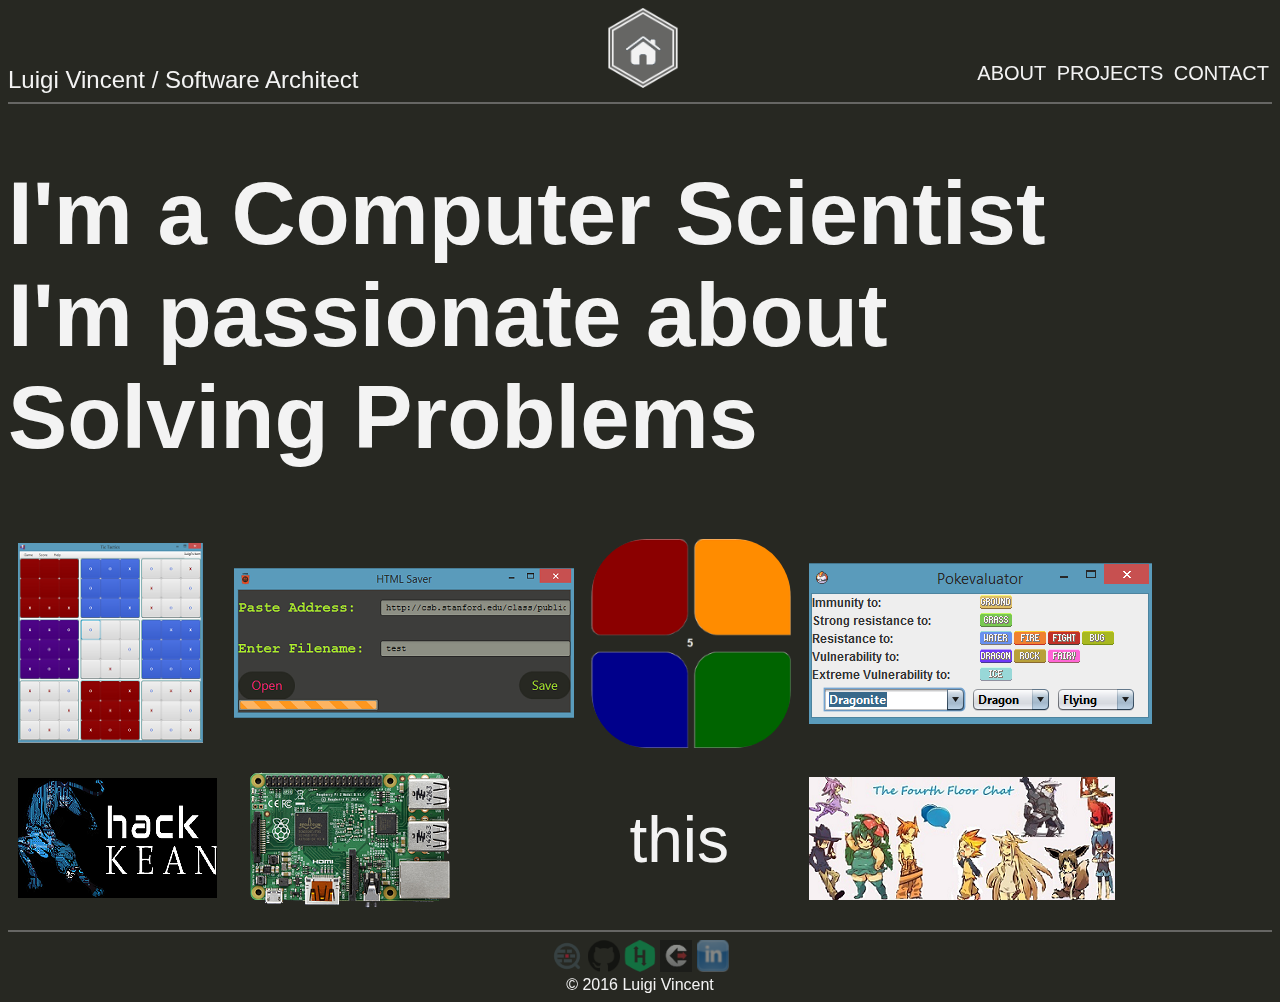
==== index.html @ 4487fb16 "add and modify profile links" ====
<!DOCTYPE html>
<!--Author: Luigi Vincent
TODO:
	Add more projects.
	make separate page for about
	Add project styling effects:
	add php, ajax, sql to fill project information modals
	also use modal for contacts
Consider:
	Darken hovered on projects and show title + description
	separate page for projects - consider how.
-->


<html>
	<head>
		<meta charset="utf-8">
		<meta name="description" content="Luigi Vincent / Software Architect"/>
		<meta name="keywords" content="Computer Science, Kean University, Luigi Vincent, Software Development, Code"/>
		<meta name="robots" content="index, follow"/>
		<title>Luigi Vincent</title>
		<script src="index.js"></script>
		<script src="base.js"></script>
		<link rel="stylesheet" type="text/css" href="base.css"/>
		<link rel="stylesheet" type="text/css" href="index.css"/>
		<link rel="shortcut icon" href="assets/icon.ico"/>
	</head>

	<header>
		<span id="name">Luigi Vincent / Software Architect</span>
		<a href="index.html">
			<img id="home" src="assets/home.png" onmouseover="hover(this);" onmouseout="unhover(this);" alt="Home"/>
		</a>
		<ul class="navigation">
			<li><a class="navitrast" href="about.html">ABOUT</a></li>
			<li><a class="navitrast" href="projects.html">PROJECTS</a></li>
			<li><a href="contact.html">CONTACT</a></li>
		</ul>
		<input type="image" id="scrollbutton" src="assets/scroll_arrow.png" onmouseover="scrollHover(this);" onmouseout="scrollUnhover(this);" onclick="scrollUp();" alt="Up"/>
		<hr color=#666664>
	</header>

	<body>
		<h1 id="header">I'm a Computer Scientist <br/>I'm passionate about <br/><span id="passions">Solving Problems</span>
		</h1>
		<div id="overlay"></div>
		<div id="project-info">
		    <ul>
		        <li>
		            <input type="radio" name="select" id='project-description' class="accordion-select" checked />
		            <div class="accordion-title">
		                <span>Project Description</span>
		            </div>
		            <div class="accordion-content">
		                This very website being showcased before your eyes.
		            </div>
		            <div class="accordion-separator"></div>
		        </li>
		        <li>
		            <input type="radio" name="select" class="accordion-select" />
		            <div class="accordion-title">
		                <span>Motivation</span>
		            </div>
		            <div class="accordion-content">
		            	<ul>
		            		<li>To create a portfolio site that displays one message above all: I am a learner.</li>
		            		<li>To create all functions myself, no dependencies.</li>
		            		<li>To display my skills in action.</li>

		            	</ul>
		            </div>
		            <div class="accordion-separator"></div>
		        </li>
		        <li>
		            <input type="radio" name="select" class="accordion-select" />
		            <div class="accordion-title">
		                <span>Lessons Learned</span>
		            </div>
		            <div class="accordion-content">
		                <ul>
		            		<li>A lot of JavaScript specifics and how to overcome them.</li>
		            		<li>How much can be accomplished with just CSS.</li>
		            		<li>How PHP, AJAX and MySQL can greatly facilitate dynamic content delivery.</li>
		            	</ul>
		            </div>
		            <div class="accordion-separator"></div>
		        </li>
		    </ul>
		</div>
		<table>
			<tr>
				<td><input type="image" class="projects" title="Ultimate Tic-Tac-Toe" src="assets/tictactics.png"></td>
				<td><input type="image" class="projects" title="HTML Saver" src="assets/htmlsaver.png"></td>
				<td><input type="image" class="projects" title="Simon Says" style="border-radius: 28%;" src="assets/simonsays.png"></td>
				<td><input type="image" class="projects" title="Pokemon Type Evaluator" src="assets/pokeval.png"></td>
			</tr>
			<tr>
				<td><input type="image" class="projects" title="KeanHack 2nd place winner" src="assets/hack_kean.png"></td>
				<td><input type="image" class="projects" title="Raspberry Pi Funk Button" src="assets/raspi.png"></td>
				<td><a id="this" class="projects" title="This website">this</a></td>
				<td><input type="image" class="projects" title="A chat client and server" src="assets/chatter.png"></td>
			</tr>
		</table>
	</body>

	<footer>
		<hr color=#666664>
		<div id="contacts">
		<a title="Code Review Profile" target="_blank" href="http://codereview.stackexchange.com/users/49181/legato"><img src="assets/codereview_icon.png"/></a>
		<a title="Github Profile" target="_blank" href="https://github.com/Javaliant"><img src="assets/github_icon.png"/></a>
		<a title="Hacker Rank Profile" target="_blank" href="https://www.hackerrank.com/Legato"><img src="assets/hacker_rank_icon.png"/></a>
		<a title="Codeeval Profile" target="_blank" href="https://www.codeeval.com/profile/Javaliant/"><img src="assets/codeeval_icon.png"/></a>
		<a title="LinkedIn Profile" target="_blank" href="https://www.linkedin.com/in/luigi-vincent-b82254103"><img src="assets/linked_in_icon.png"/></a>
		</div>
		<div id="copyright">© 2016 Luigi Vincent</div>
	</footer>
</html>
---- base.css ----
/* Author: Luigi Vincent
 * #75715E - optional contrast color
 * #666664 - contrast color
 * #FD971F - sublime orange
 * #A6E22E - sublime green
 */

 * {
	font-family: 'Georgia', sans-serif;
}

body {
	background-color: #272822;
	color: #F3F3F3;
}

::-webkit-scrollbar {
    width: 0.7em;
}
::-webkit-scrollbar-thumb {
  background-color: #666664;
  -webkit-border-radius: 2em;
  border-radius: 2em;
}
::-webkit-scrollbar-track {
    -webkit-box-shadow: inset 0.5em 0 0.5em #F3F3F3;
    -webkit-border-radius: 2em;
    border-radius: 2em;
}

hr {
	color: #666664;
}

#name {
	font-size: 1.5em;
}

#header {
	font-size: 5.55em;
}

#copyright {
	text-align: center;
}

#home {
	margin-left: 15em;
}
#home:hover {
	transform: scale(1.05);
}
#home:active {
	transform: scale(1);
}

td {
	max-width: 25em;
}
td input {
	margin: 0.5em;
}

#scrollbutton {
	position: fixed;
    bottom: 0;
    right: 0;
}
#scrollbutton:active {
	outline: none;
}
body.at-top #scrollbutton {
	visibility: hidden;
}

.navigation {
	list-style-type: none;
	float: right;
	margin-top: 3.4em;
}
.navigation li {
	display: inline;
}
.navigation li a {
	text-decoration: none;
	color: #F3F3F3;
	font-size: 1.25em;
	padding-left: 0.15em;
	padding-right: 0.15em;
}
.navitrast:visited {
	color: #75715E;
}
.navigation li a:hover {
	color: #A6E22E;
}
.navigation li a:active {
	position: relative;
	top: 0.05em;
}

#resume {
	text-decoration: none;
	font-size: 1.5em;
	color: #A6E22E;
}
#resume:hover {
	text-decoration: underline;
}
#contacts {
	text-align: center;
}
#contacts img {
	max-width: 2em;
	opacity: 0.5;
}
#contacts img:hover {
	opacity: 1;
}
#contacts img:active {
	position: relative;
	bottom: .05em;
}
---- index.css ----
.projects {
	outline: none;
}
.projects:hover {
	box-shadow:  0 0 0.75em #A6E22E;
}

#project-info {
    border-color: #666664;
    border-style: solid;
    border-width: 0.2em;
    border-radius: 0.5em;
    height: 26em;
    width: 42em;
    overflow: hidden;
    margin: 0 auto;
    z-index: 1;
    position: fixed;
    bottom: 8em;
    left: 23em;
    display: none;
    -webkit-animation-name: animate-info;
    -webkit-animation-duration: 0.5s;
    animation-name: animate-info;
    animation-duration: 0.5s;
}

@-webkit-keyframes animate-info {
    from {
        bottom: -8em;
        opacity: 0;
    } to {
        bottom: 8em;
        opacity: 1;
    }
}

@keyframes animate-info {
    from {
        bottom: -8em;
        opacity: 0;
    } to {
        bottom: 8em;
        opacity: 1;
    }
}

#overlay {
    width: 100%;
    height: 100%;
    top: 0;
    left: 0;
    position: fixed;
    z-index: -1;
    background-color: #272822;
    opacity: 0.4;
}

#project-info > ul > li,
.accordion-title,
.accordion-content,
.accordion-separator {
    float: none;
}

#project-info > ul > li {
    background-color: #666664;
    margin-right: 0;
    margin-bottom: -18.25em;
}

.accordion-select:checked ~ .accordion-separator {
    margin-bottom: 18.25em;
    margin-right: 0;
}

.accordion-title,
.accordion-select  {
    background-color: #272;
    color: #f3f3f3;
    width: 42em;
    height: 2.5em;
    font-size: 1em;
}

.accordion-title span {
    margin-bottom: 1.25em; 
    margin-left: 1.25em;
}

.accordion-select:hover ~ .accordion-title,
.accordion-select:checked ~ .accordion-title {
    background-color: #a6e22e;
}

.accordion-title span {	
    transform: rotate(0deg);
    -o-transform: rotate(0deg);
    -moz-transform: rotate(0deg);
    -webkit-transform: rotate(0deg);
    -ms-writing-mode: lr-tb;
    filter: progid:DXImageTransform.Microsoft.BasicImage(rotation=0);
    margin-bottom: 0;
    line-height: 2.5em;
}

.accordion-content {
    background-color: #272822;
    color: #f3f3f3;
    height: 14.75em;
    width: 40em;
    padding: 1.75em;
}

.accordion-title,
.accordion-select:checked ~ .accordion-content {
    margin-right: 0.125em;
    margin-bottom: 0.125em;
}

#project-info > ul {
    margin: 0;
    padding: 0;
    list-style: none;
    width: 101%;
}

#project-info > ul > li,
.accordion-title {
    position: relative;
}

.accordion-select {
    cursor: pointer;
    position: absolute;
    opacity: 0;
    top: 0;
    left: 0;
    margin: 0;
    z-index: 1;
}

.accordion-title span {
    display: block;
    position: absolute;
    bottom: 0;
    width: 100%;
    white-space: nowrap;
}

.accordion-content {
    position: relative;
    overflow: auto;
}
.accordion-content > ul > li {
	list-style-type: disc;
}

.accordion-separator {
    transition: margin 0.3s ease 0.1s;
    -o-transition: margin 0.3s ease 0.1s;
    -moz-transition: margin 0.3s ease 0.1s;
    -webkit-transition: margin 0.3s ease 0.1s;
}

#this {
	font-size: 4em;
	margin-left: 0.7em;
}
#this:hover {
	color: #A6E22E;
	cursor: pointer;
	box-shadow: none;
}
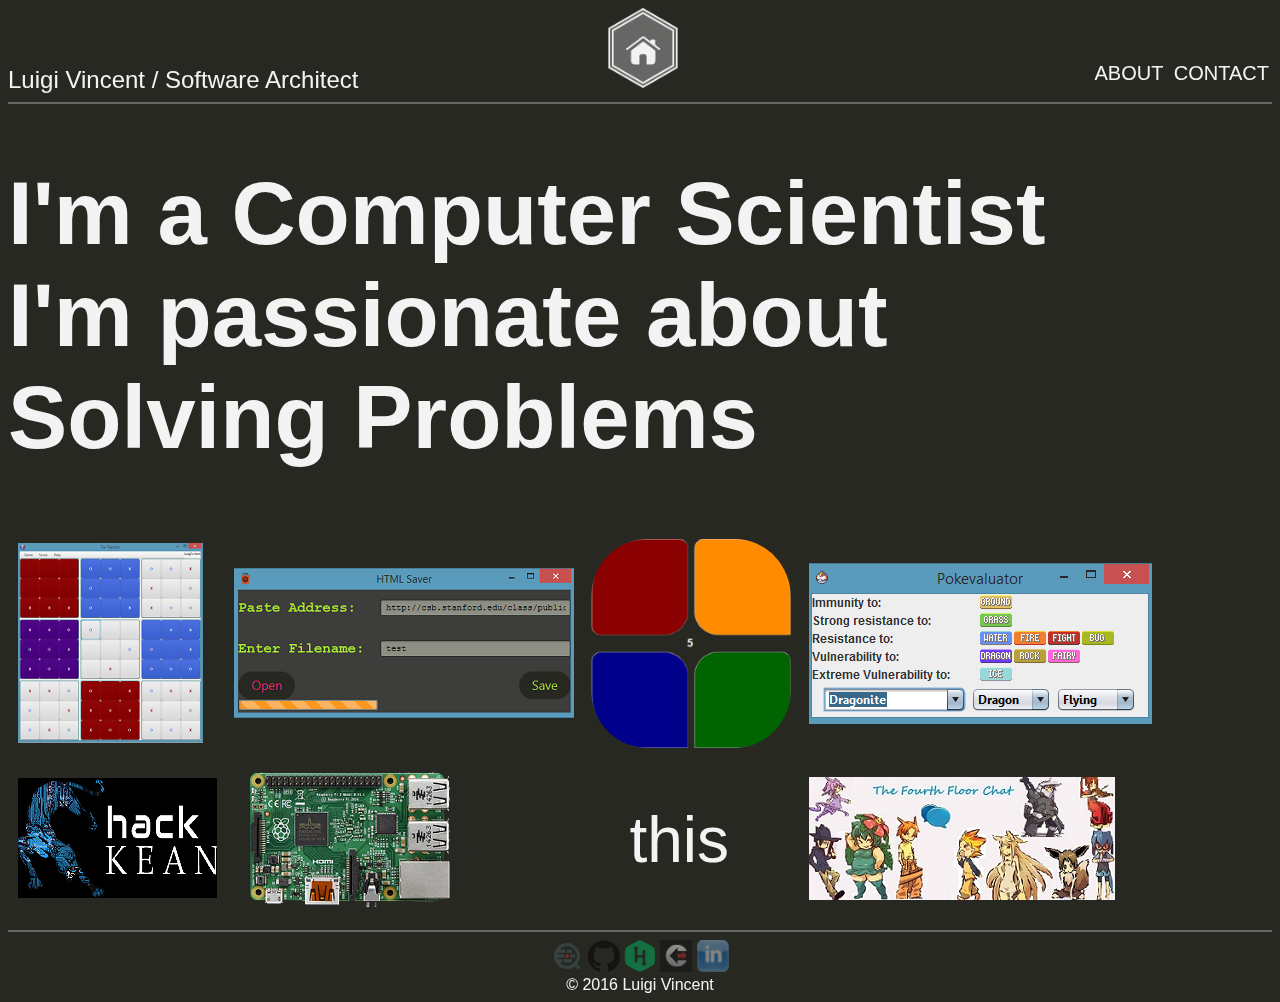
==== commit 0942f8c8: "refactor resume" ====
--- a/index.html
+++ b/index.html
@@ -12,17 +12,19 @@
 -->
 
 
-<html>
+<html lang="en">
 	<head>
 		<meta charset="utf-8">
 		<meta name="description" content="Luigi Vincent / Software Architect"/>
 		<meta name="keywords" content="Computer Science, Kean University, Luigi Vincent, Software Development, Code"/>
 		<meta name="robots" content="index, follow"/>
+		<meta name="author" content="Luigi Vincent"/>
+		<meta name="viewport" content="width=device-width, initial-scale=1">
 		<title>Luigi Vincent</title>
 		<script src="index.js"></script>
 		<script src="base.js"></script>
-		<link rel="stylesheet" type="text/css" href="base.css"/>
-		<link rel="stylesheet" type="text/css" href="index.css"/>
+		<link rel="stylesheet" href="base.css"/>
+		<link rel="stylesheet" href="index.css"/>
 		<link rel="shortcut icon" href="assets/icon.ico"/>
 	</head>
 
@@ -33,7 +35,6 @@
 		</a>
 		<ul class="navigation">
 			<li><a class="navitrast" href="about.html">ABOUT</a></li>
-			<li><a class="navitrast" href="projects.html">PROJECTS</a></li>
 			<li><a href="contact.html">CONTACT</a></li>
 		</ul>
 		<input type="image" id="scrollbutton" src="assets/scroll_arrow.png" onmouseover="scrollHover(this);" onmouseout="scrollUnhover(this);" onclick="scrollUp();" alt="Up"/>
--- a/base.css
+++ b/base.css
@@ -52,13 +52,6 @@
 }
 #home:active {
 	transform: scale(1);
-}
-
-td {
-	max-width: 25em;
-}
-td input {
-	margin: 0.5em;
 }
 
 #scrollbutton {
--- a/index.css
+++ b/index.css
@@ -43,6 +43,13 @@
         bottom: 8em;
         opacity: 1;
     }
+}
+
+td {
+    max-width: 25em;
+}
+td input {
+    margin: 0.5em;
 }
 
 #overlay {
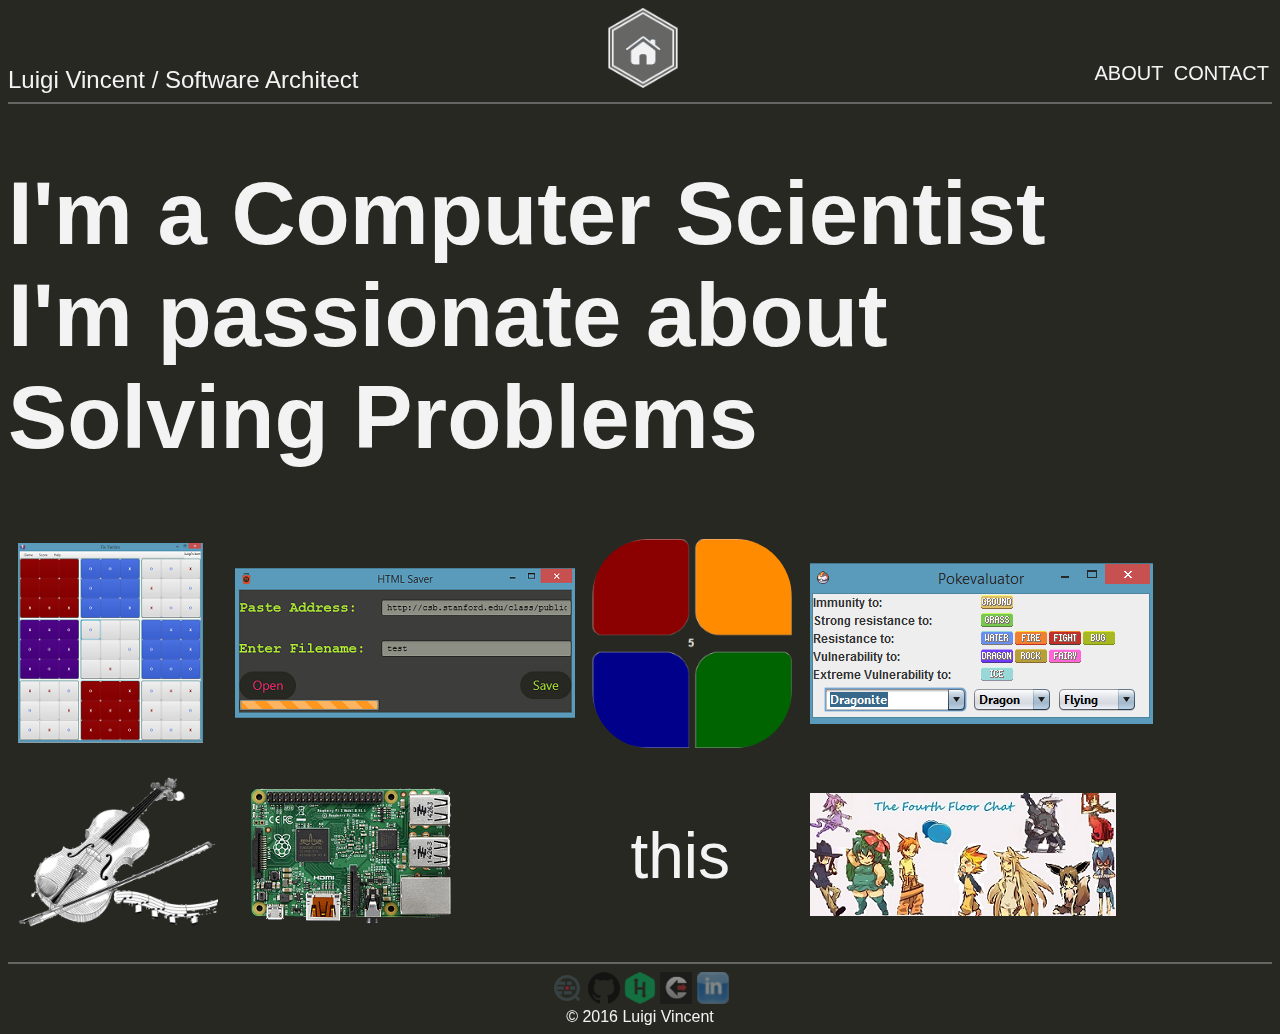
==== commit 47f82c05: "add README update .gitignore replace hackKean project distinction with Violin Tuner. removed unecess" ====
--- a/index.html
+++ b/index.html
@@ -53,7 +53,14 @@
 		                <span>Project Description</span>
 		            </div>
 		            <div class="accordion-content">
-		                This very website being showcased before your eyes.
+		                <div id="project-title">This very website being showcased before your eyes.</div><br>
+		                <ul id="project-breakdown">
+		                	<li>All functions personally designed with no dependencies.</li>
+		                	<li>Employs: HTML, CSS, JavaScript, AJAX, PHP and MySQL</li>
+		                	<li>Independently hosted on a Raspberry Pi.</li>
+		                </ul>
+		                <br>
+		                See it on <a id=project-github class="link" title="project on Github" target="_blank" href="https://github.com/Javaliant/PortfolioSite">Github</a>.
 		            </div>
 		            <div class="accordion-separator"></div>
 		        </li>
@@ -63,11 +70,9 @@
 		                <span>Motivation</span>
 		            </div>
 		            <div class="accordion-content">
-		            	<ul>
-		            		<li>To create a portfolio site that displays one message above all: I am a learner.</li>
-		            		<li>To create all functions myself, no dependencies.</li>
-		            		<li>To display my skills in action.</li>
-
+		            	<ul id="project-motivation">
+		            		<li>To create a portfolio site that portrays one message above all: <span class="important">I am a learner.</span></li>
+		            		<li>To illustrate my skills and willingness to learn.</li>
 		            	</ul>
 		            </div>
 		            <div class="accordion-separator"></div>
@@ -78,10 +83,10 @@
 		                <span>Lessons Learned</span>
 		            </div>
 		            <div class="accordion-content">
-		                <ul>
-		            		<li>A lot of JavaScript specifics and how to overcome them.</li>
-		            		<li>How much can be accomplished with just CSS.</li>
-		            		<li>How PHP, AJAX and MySQL can greatly facilitate dynamic content delivery.</li>
+		                <ul id="project-lessons">
+		            		<li>Overcoming the idiosyncrasies that come with JavaScript</li>
+		            		<li>The impressive power of pure CSS.</li>
+		            		<li>How PHP, AJAX and MySQL harmonize to deliver dynamic content.</li>
 		            	</ul>
 		            </div>
 		            <div class="accordion-separator"></div>
@@ -96,8 +101,8 @@
 				<td><input type="image" class="projects" title="Pokemon Type Evaluator" src="assets/pokeval.png"></td>
 			</tr>
 			<tr>
-				<td><input type="image" class="projects" title="KeanHack 2nd place winner" src="assets/hack_kean.png"></td>
-				<td><input type="image" class="projects" title="Raspberry Pi Funk Button" src="assets/raspi.png"></td>
+				<td><input type="image" class="projects" title="A Violin Tuner" src="assets/violin.png"></td>
+				<td><input type="image" class="projects" title="Raspberry Pi Party Button" src="assets/raspi.png"></td>
 				<td><a id="this" class="projects" title="This website">this</a></td>
 				<td><input type="image" class="projects" title="A chat client and server" src="assets/chatter.png"></td>
 			</tr>
--- a/base.css
+++ b/base.css
@@ -91,13 +91,17 @@
 	position: relative;
 	top: 0.05em;
 }
-
-#resume {
-	text-decoration: none;
-	font-size: 1.5em;
+.quote {
+	text-align: center;
+}
+.important {
 	color: #A6E22E;
 }
-#resume:hover {
+.link {
+	text-decoration: none;
+	color: #A6E22E;
+}
+.link:hover {
 	text-decoration: underline;
 }
 #contacts {
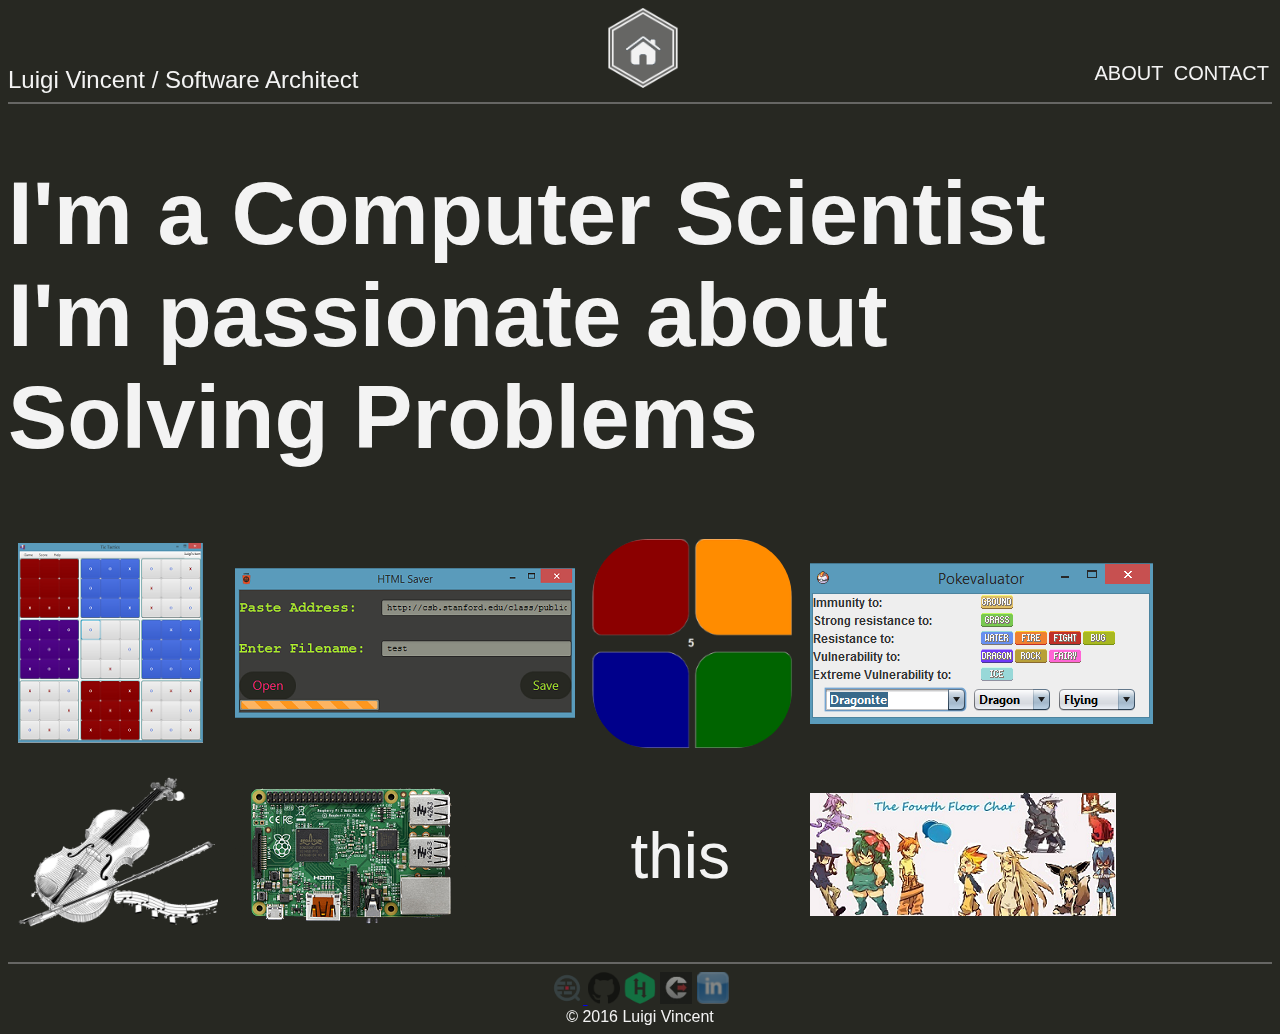
==== commit 522d7221: "reformat html" ====
--- a/index.html
+++ b/index.html
@@ -1,21 +1,8 @@
 <!DOCTYPE html>
-<!--Author: Luigi Vincent
-TODO:
-	Add more projects.
-	make separate page for about
-	Add project styling effects:
-	add php, ajax, sql to fill project information modals
-	also use modal for contacts
-Consider:
-	Darken hovered on projects and show title + description
-	separate page for projects - consider how.
--->
-
-
 <html lang="en">
 	<head>
 		<meta charset="utf-8">
-		<meta name="description" content="Luigi Vincent / Software Architect"/>
+		<meta name="description" content="Learn about Luigi Vincent, Software Architect"/>
 		<meta name="keywords" content="Computer Science, Kean University, Luigi Vincent, Software Development, Code"/>
 		<meta name="robots" content="index, follow"/>
 		<meta name="author" content="Luigi Vincent"/>
@@ -28,20 +15,20 @@
 		<link rel="shortcut icon" href="assets/icon.ico"/>
 	</head>
 
-	<header>
-		<span id="name">Luigi Vincent / Software Architect</span>
-		<a href="index.html">
-			<img id="home" src="assets/home.png" onmouseover="hover(this);" onmouseout="unhover(this);" alt="Home"/>
-		</a>
-		<ul class="navigation">
-			<li><a class="navitrast" href="about.html">ABOUT</a></li>
-			<li><a href="contact.html">CONTACT</a></li>
-		</ul>
-		<input type="image" id="scrollbutton" src="assets/scroll_arrow.png" onmouseover="scrollHover(this);" onmouseout="scrollUnhover(this);" onclick="scrollUp();" alt="Up"/>
-		<hr color=#666664>
-	</header>
-
 	<body>
+		<header>
+			<span id="name">Luigi Vincent / Software Architect</span>
+			<a href="index.html">
+				<img id="home" src="assets/home.png" onmouseover="hover(this);" onmouseout="unhover(this);" alt="Home"/>
+			</a>
+			<ul class="navigation">
+				<li><a class="navitrast" href="about.html">ABOUT</a></li>
+				<li><a href="contact.php">CONTACT</a></li>
+			</ul>
+			<input type="image" id="scrollbutton" src="assets/scroll_arrow.png" onmouseover="scrollHover(this);" onmouseout="scrollUnhover(this);"onclick="scrollUp();" alt="Up"/>
+			<hr color=#666664>
+		</header>
+	
 		<h1 id="header">I'm a Computer Scientist <br/>I'm passionate about <br/><span id="passions">Solving Problems</span>
 		</h1>
 		<div id="overlay"></div>
@@ -53,14 +40,11 @@
 		                <span>Project Description</span>
 		            </div>
 		            <div class="accordion-content">
-		                <div id="project-title">This very website being showcased before your eyes.</div><br>
+		                <div id="project-title"></div><br>
 		                <ul id="project-breakdown">
-		                	<li>All functions personally designed with no dependencies.</li>
-		                	<li>Employs: HTML, CSS, JavaScript, AJAX, PHP and MySQL</li>
-		                	<li>Independently hosted on a Raspberry Pi.</li>
 		                </ul>
 		                <br>
-		                See it on <a id=project-github class="link" title="project on Github" target="_blank" href="https://github.com/Javaliant/PortfolioSite">Github</a>.
+		                See it on <a id=project-github class="link" title="project on Github" target="_blank" href="">Github</a>.
 		            </div>
 		            <div class="accordion-separator"></div>
 		        </li>
@@ -71,8 +55,6 @@
 		            </div>
 		            <div class="accordion-content">
 		            	<ul id="project-motivation">
-		            		<li>To create a portfolio site that portrays one message above all: <span class="important">I am a learner.</span></li>
-		            		<li>To illustrate my skills and willingness to learn.</li>
 		            	</ul>
 		            </div>
 		            <div class="accordion-separator"></div>
@@ -84,9 +66,6 @@
 		            </div>
 		            <div class="accordion-content">
 		                <ul id="project-lessons">
-		            		<li>Overcoming the idiosyncrasies that come with JavaScript</li>
-		            		<li>The impressive power of pure CSS.</li>
-		            		<li>How PHP, AJAX and MySQL harmonize to deliver dynamic content.</li>
 		            	</ul>
 		            </div>
 		            <div class="accordion-separator"></div>
@@ -95,29 +74,32 @@
 		</div>
 		<table>
 			<tr>
-				<td><input type="image" class="projects" title="Ultimate Tic-Tac-Toe" src="assets/tictactics.png"></td>
-				<td><input type="image" class="projects" title="HTML Saver" src="assets/htmlsaver.png"></td>
-				<td><input type="image" class="projects" title="Simon Says" style="border-radius: 28%;" src="assets/simonsays.png"></td>
-				<td><input type="image" class="projects" title="Pokemon Type Evaluator" src="assets/pokeval.png"></td>
+				<td><input id="tic-tactics" type="image" class="projects" title="Ultimate Tic-Tac-Toe" src="assets/tictactics.png"></td>
+				<td><input id="html-saver" type="image" class="projects" title="HTML Saver" src="assets/htmlsaver.png"></td>
+				<td><input id="simon-says" type="image" class="projects" title="Simon Says" style="border-radius: 28%;" src="assets/simonsays.png"></td>
+				<td><input id ="poke-eval" type="image" class="projects" title="Pokemon Type Evaluator" src="assets/pokeval.png"></td>
 			</tr>
 			<tr>
-				<td><input type="image" class="projects" title="A Violin Tuner" src="assets/violin.png"></td>
-				<td><input type="image" class="projects" title="Raspberry Pi Party Button" src="assets/raspi.png"></td>
+				<td><input id="violin-tuner" type="image" class="projects" title="A Violin Tuner" src="assets/violin.png"></td>
+				<td><input id="pi-time" type="image" class="projects" title="Raspberry Pi Party Button" src="assets/raspi.png"></td>
 				<td><a id="this" class="projects" title="This website">this</a></td>
-				<td><input type="image" class="projects" title="A chat client and server" src="assets/chatter.png"></td>
+				<td><input id="chatter" type="image" class="projects" title="A chat client and server" src="assets/chatter.png"></td>
 			</tr>
 		</table>
+	
+
+		<footer>
+			<hr color=#666664>
+			<div id="contacts">
+			<a title="Code Review Profile" target="_blank" href="http://codereview.stackexchange.com/users/49181/legato">
+				<img src="assets/codereview_icon.png"/>
+			</a>
+			<a title="Github Profile" target="_blank" href="https://github.com/Javaliant"><img src="assets/github_icon.png"/></a>
+			<a title="Hacker Rank Profile" target="_blank" href="https://www.hackerrank.com/Legato"><img src="assets/hacker_rank_icon.png"/></a>
+			<a title="Codeeval Profile" target="_blank" href="https://www.codeeval.com/profile/Javaliant/"><img src="assets/codeeval_icon.png"/></a>
+			<a title="LinkedIn Profile" target="_blank" href="https://www.linkedin.com/in/luigi-vincent-b82254103"><img src="assets/linked_in_icon.png"/></a>
+			</div>
+			<div id="copyright">© 2016 Luigi Vincent</div>
+		</footer>
 	</body>
-
-	<footer>
-		<hr color=#666664>
-		<div id="contacts">
-		<a title="Code Review Profile" target="_blank" href="http://codereview.stackexchange.com/users/49181/legato"><img src="assets/codereview_icon.png"/></a>
-		<a title="Github Profile" target="_blank" href="https://github.com/Javaliant"><img src="assets/github_icon.png"/></a>
-		<a title="Hacker Rank Profile" target="_blank" href="https://www.hackerrank.com/Legato"><img src="assets/hacker_rank_icon.png"/></a>
-		<a title="Codeeval Profile" target="_blank" href="https://www.codeeval.com/profile/Javaliant/"><img src="assets/codeeval_icon.png"/></a>
-		<a title="LinkedIn Profile" target="_blank" href="https://www.linkedin.com/in/luigi-vincent-b82254103"><img src="assets/linked_in_icon.png"/></a>
-		</div>
-		<div id="copyright">© 2016 Luigi Vincent</div>
-	</footer>
 </html>--- a/base.css
+++ b/base.css
@@ -32,6 +32,52 @@
 	color: #666664;
 }
 
+.input {
+	background-color: #666664;
+	border: 0;
+}
+.input:focus {
+	background-color: #F3F3F3;
+	outline: none !important;
+	box-shadow:  0 0 10px #A6E22E;
+}
+
+#submit {
+	cursor: pointer;
+	background-color: #666664;
+	color: #F3F3F3;
+	border-radius: 7px;
+}
+#submit:hover {
+	box-shadow:  0 0 10px #A6E22E;
+}
+#submit:active {
+	color: #A6E22E;
+}
+.label {
+	font-weight: bold;
+}
+.skill {
+	padding: 0.5em;
+	margin: 0.2em;
+	border: 0.1em solid #666664;
+}
+#skill-set {
+	width: 25%;
+	float: left;
+}
+#headshot {
+	width: 25%;
+	float: left;
+}
+#about-me {
+	width: 50%;
+	float: right;
+}
+#end {
+	width: 100%;
+	clear: both;
+}
 #name {
 	font-size: 1.5em;
 }
